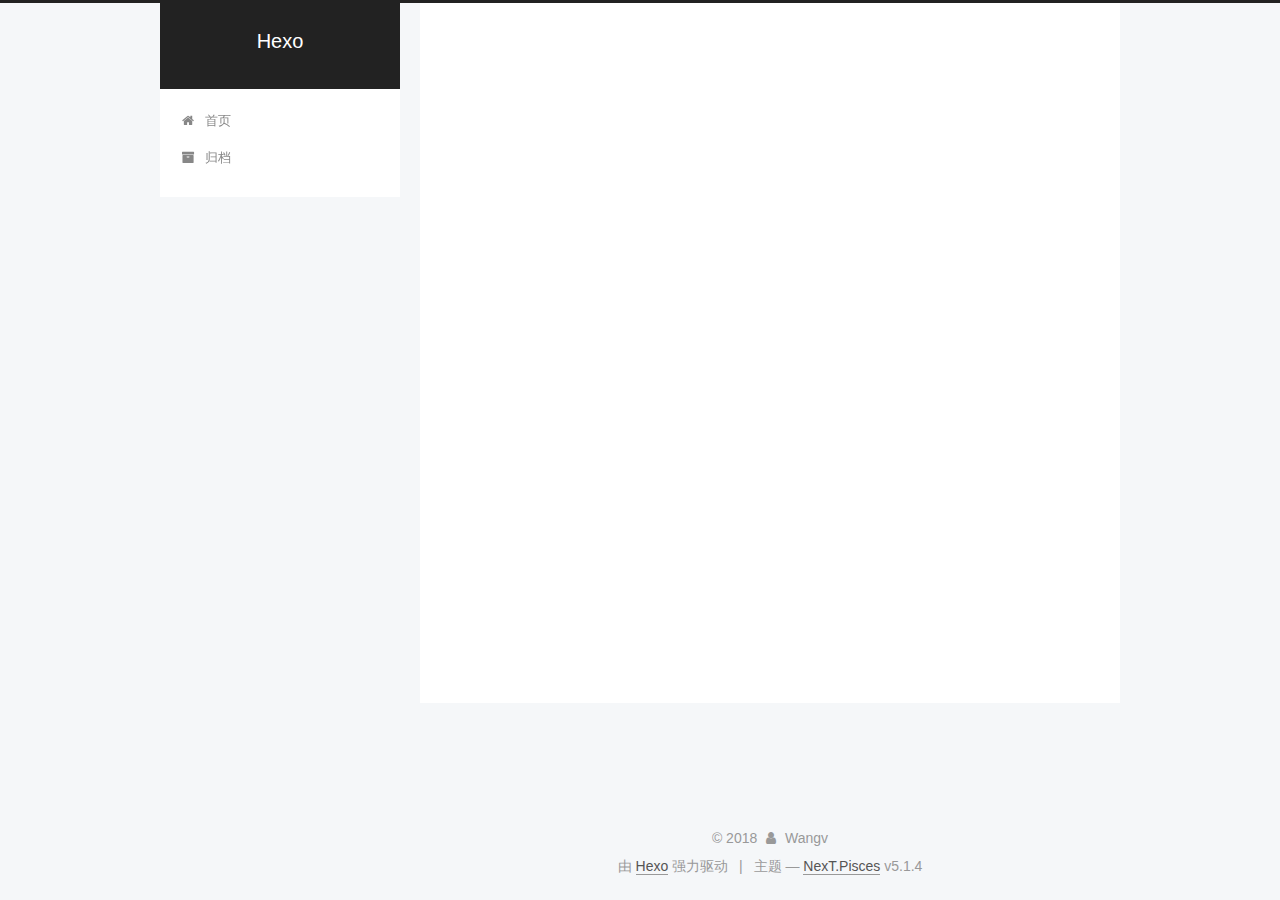
==== about/index.html @ 3f6058a1 "Site updated: 2018-09-04 21:44:31" ====
<!DOCTYPE html>



  


<html class="theme-next pisces use-motion" lang="zh-Hans">
<head>
  <meta charset="UTF-8"/>
<meta http-equiv="X-UA-Compatible" content="IE=edge" />
<meta name="viewport" content="width=device-width, initial-scale=1, maximum-scale=1"/>
<meta name="theme-color" content="#222">









<meta http-equiv="Cache-Control" content="no-transform" />
<meta http-equiv="Cache-Control" content="no-siteapp" />
















  
  
  <link href="/lib/fancybox/source/jquery.fancybox.css?v=2.1.5" rel="stylesheet" type="text/css" />







<link href="/lib/font-awesome/css/font-awesome.min.css?v=4.6.2" rel="stylesheet" type="text/css" />

<link href="/css/main.css?v=5.1.4" rel="stylesheet" type="text/css" />


  <link rel="apple-touch-icon" sizes="180x180" href="/images/apple-touch-icon-next.png?v=5.1.4">


  <link rel="icon" type="image/png" sizes="32x32" href="/images/favicon-32x32-next.png?v=5.1.4">


  <link rel="icon" type="image/png" sizes="16x16" href="/images/favicon-16x16-next.png?v=5.1.4">


  <link rel="mask-icon" href="/images/logo.svg?v=5.1.4" color="#222">





  <meta name="keywords" content="Hexo, NexT" />










<meta name="description" content="关于我你想知道什么呢？">
<meta property="og:type" content="website">
<meta property="og:title" content="about">
<meta property="og:url" content="http://yoursite.com/about/index.html">
<meta property="og:site_name" content="Hexo">
<meta property="og:description" content="关于我你想知道什么呢？">
<meta property="og:locale" content="zh-Hans">
<meta property="og:updated_time" content="2018-09-04T13:41:12.320Z">
<meta name="twitter:card" content="summary">
<meta name="twitter:title" content="about">
<meta name="twitter:description" content="关于我你想知道什么呢？">



<script type="text/javascript" id="hexo.configurations">
  var NexT = window.NexT || {};
  var CONFIG = {
    root: '/',
    scheme: 'Pisces',
    version: '5.1.4',
    sidebar: {"position":"left","display":"post","offset":12,"b2t":false,"scrollpercent":false,"onmobile":false},
    fancybox: true,
    tabs: true,
    motion: {"enable":true,"async":false,"transition":{"post_block":"fadeIn","post_header":"slideDownIn","post_body":"slideDownIn","coll_header":"slideLeftIn","sidebar":"slideUpIn"}},
    duoshuo: {
      userId: '0',
      author: '博主'
    },
    algolia: {
      applicationID: '',
      apiKey: '',
      indexName: '',
      hits: {"per_page":10},
      labels: {"input_placeholder":"Search for Posts","hits_empty":"We didn't find any results for the search: ${query}","hits_stats":"${hits} results found in ${time} ms"}
    }
  };
</script>



  <link rel="canonical" href="http://yoursite.com/about/"/>





  <title>about | Hexo</title>
  








</head>

<body itemscope itemtype="http://schema.org/WebPage" lang="zh-Hans">

  
  
    
  

  <div class="container sidebar-position-left page-post-detail">
    <div class="headband"></div>

    <header id="header" class="header" itemscope itemtype="http://schema.org/WPHeader">
      <div class="header-inner"><div class="site-brand-wrapper">
  <div class="site-meta ">
    

    <div class="custom-logo-site-title">
      <a href="/"  class="brand" rel="start">
        <span class="logo-line-before"><i></i></span>
        <span class="site-title">Hexo</span>
        <span class="logo-line-after"><i></i></span>
      </a>
    </div>
      
        <p class="site-subtitle"></p>
      
  </div>

  <div class="site-nav-toggle">
    <button>
      <span class="btn-bar"></span>
      <span class="btn-bar"></span>
      <span class="btn-bar"></span>
    </button>
  </div>
</div>

<nav class="site-nav">
  

  
    <ul id="menu" class="menu">
      
        
        <li class="menu-item menu-item-home">
          <a href="/" rel="section">
            
              <i class="menu-item-icon fa fa-fw fa-home"></i> <br />
            
            首页
          </a>
        </li>
      
        
        <li class="menu-item menu-item-archives">
          <a href="/archives/" rel="section">
            
              <i class="menu-item-icon fa fa-fw fa-archive"></i> <br />
            
            归档
          </a>
        </li>
      

      
    </ul>
  

  
</nav>



 </div>
    </header>

    <main id="main" class="main">
      <div class="main-inner">
        <div class="content-wrap">
          <div id="content" class="content">
            

  <div id="posts" class="posts-expand">
    
    
    
    <div class="post-block page">
      <header class="post-header">

	<h1 class="post-title" itemprop="name headline">about</h1>



</header>

      
      
      
      <div class="post-body">
        
        
          <h2 id="关于我"><a href="#关于我" class="headerlink" title="关于我"></a>关于我</h2><p>你想知道什么呢？</p>

        
      </div>
      
      
      
    </div>
    
    
    
  </div>


          </div>
          


          

  



        </div>
        
          
  
  <div class="sidebar-toggle">
    <div class="sidebar-toggle-line-wrap">
      <span class="sidebar-toggle-line sidebar-toggle-line-first"></span>
      <span class="sidebar-toggle-line sidebar-toggle-line-middle"></span>
      <span class="sidebar-toggle-line sidebar-toggle-line-last"></span>
    </div>
  </div>

  <aside id="sidebar" class="sidebar">
    
    <div class="sidebar-inner">

      

      
        <ul class="sidebar-nav motion-element">
          <li class="sidebar-nav-toc sidebar-nav-active" data-target="post-toc-wrap">
            文章目录
          </li>
          <li class="sidebar-nav-overview" data-target="site-overview-wrap">
            站点概览
          </li>
        </ul>
      

      <section class="site-overview-wrap sidebar-panel">
        <div class="site-overview">
          <div class="site-author motion-element" itemprop="author" itemscope itemtype="http://schema.org/Person">
            
              <p class="site-author-name" itemprop="name">Wangv</p>
              <p class="site-description motion-element" itemprop="description"></p>
          </div>

          <nav class="site-state motion-element">

            
              <div class="site-state-item site-state-posts">
              
                <a href="/archives/">
              
                  <span class="site-state-item-count">2</span>
                  <span class="site-state-item-name">日志</span>
                </a>
              </div>
            

            

            

          </nav>

          

          

          
          

          
          

          

        </div>
      </section>

      
      <!--noindex-->
        <section class="post-toc-wrap motion-element sidebar-panel sidebar-panel-active">
          <div class="post-toc">

            
              
            

            
              <div class="post-toc-content"><ol class="nav"><li class="nav-item nav-level-2"><a class="nav-link" href="#关于我"><span class="nav-number">1.</span> <span class="nav-text">关于我</span></a></li></ol></div>
            

          </div>
        </section>
      <!--/noindex-->
      

      

    </div>
  </aside>


        
      </div>
    </main>

    <footer id="footer" class="footer">
      <div class="footer-inner">
        <div class="copyright">&copy; <span itemprop="copyrightYear">2018</span>
  <span class="with-love">
    <i class="fa fa-user"></i>
  </span>
  <span class="author" itemprop="copyrightHolder">Wangv</span>

  
</div>


  <div class="powered-by">由 <a class="theme-link" target="_blank" href="https://hexo.io">Hexo</a> 强力驱动</div>



  <span class="post-meta-divider">|</span>



  <div class="theme-info">主题 &mdash; <a class="theme-link" target="_blank" href="https://github.com/iissnan/hexo-theme-next">NexT.Pisces</a> v5.1.4</div>




        







        
      </div>
    </footer>

    
      <div class="back-to-top">
        <i class="fa fa-arrow-up"></i>
        
      </div>
    

    

  </div>

  

<script type="text/javascript">
  if (Object.prototype.toString.call(window.Promise) !== '[object Function]') {
    window.Promise = null;
  }
</script>









  












  
  
    <script type="text/javascript" src="/lib/jquery/index.js?v=2.1.3"></script>
  

  
  
    <script type="text/javascript" src="/lib/fastclick/lib/fastclick.min.js?v=1.0.6"></script>
  

  
  
    <script type="text/javascript" src="/lib/jquery_lazyload/jquery.lazyload.js?v=1.9.7"></script>
  

  
  
    <script type="text/javascript" src="/lib/velocity/velocity.min.js?v=1.2.1"></script>
  

  
  
    <script type="text/javascript" src="/lib/velocity/velocity.ui.min.js?v=1.2.1"></script>
  

  
  
    <script type="text/javascript" src="/lib/fancybox/source/jquery.fancybox.pack.js?v=2.1.5"></script>
  


  


  <script type="text/javascript" src="/js/src/utils.js?v=5.1.4"></script>

  <script type="text/javascript" src="/js/src/motion.js?v=5.1.4"></script>



  
  


  <script type="text/javascript" src="/js/src/affix.js?v=5.1.4"></script>

  <script type="text/javascript" src="/js/src/schemes/pisces.js?v=5.1.4"></script>



  
  <script type="text/javascript" src="/js/src/scrollspy.js?v=5.1.4"></script>
<script type="text/javascript" src="/js/src/post-details.js?v=5.1.4"></script>



  


  <script type="text/javascript" src="/js/src/bootstrap.js?v=5.1.4"></script>



  


  




	





  





  












  





  

  

  

  
  

  

  

  

</body>
</html>
---- css/main.css ----
/* normalize.css v3.0.2 | MIT License | git.io/normalize */
html {
  font-family: sans-serif; /* 1 */
  -ms-text-size-adjust: 100%; /* 2 */
  -webkit-text-size-adjust: 100%; /* 2 */
}
body {
  margin: 0;
}
article,
aside,
details,
figcaption,
figure,
footer,
header,
hgroup,
main,
menu,
nav,
section,
summary {
  display: block;
}
audio,
canvas,
progress,
video {
  display: inline-block; /* 1 */
  vertical-align: baseline; /* 2 */
}
audio:not([controls]) {
  display: none;
  height: 0;
}
[hidden],
template {
  display: none;
}
a {
  background-color: transparent;
}
a:active,
a:hover {
  outline: 0;
}
abbr[title] {
  border-bottom: 1px dotted;
}
b,
strong {
  font-weight: bold;
}
dfn {
  font-style: italic;
}
h1 {
  font-size: 2em;
  margin: 0.67em 0;
}
mark {
  background: #ff0;
  color: #000;
}
small {
  font-size: 80%;
}
sub,
sup {
  font-size: 75%;
  line-height: 0;
  position: relative;
  vertical-align: baseline;
}
sup {
  top: -0.5em;
}
sub {
  bottom: -0.25em;
}
img {
  border: 0;
}
svg:not(:root) {
  overflow: hidden;
}
figure {
  margin: 1em 40px;
}
hr {
  -moz-box-sizing: content-box;
  box-sizing: content-box;
  height: 0;
}
pre {
  overflow: auto;
}
code,
kbd,
pre,
samp {
  font-family: monospace, monospace;
  font-size: 1em;
}
button,
input,
optgroup,
select,
textarea {
  color: inherit; /* 1 */
  font: inherit; /* 2 */
  margin: 0; /* 3 */
}
button {
  overflow: visible;
}
button,
select {
  text-transform: none;
}
button,
html input[type="button"],
input[type="reset"],
input[type="submit"] {
  -webkit-appearance: button; /* 2 */
  cursor: pointer; /* 3 */
}
button[disabled],
html input[disabled] {
  cursor: default;
}
button::-moz-focus-inner,
input::-moz-focus-inner {
  border: 0;
  padding: 0;
}
input {
  line-height: normal;
}
input[type="checkbox"],
input[type="radio"] {
  box-sizing: border-box; /* 1 */
  padding: 0; /* 2 */
}
input[type="number"]::-webkit-inner-spin-button,
input[type="number"]::-webkit-outer-spin-button {
  height: auto;
}
input[type="search"] {
  -webkit-appearance: textfield; /* 1 */
  -moz-box-sizing: content-box;
  -webkit-box-sizing: content-box; /* 2 */
  box-sizing: content-box;
}
input[type="search"]::-webkit-search-cancel-button,
input[type="search"]::-webkit-search-decoration {
  -webkit-appearance: none;
}
fieldset {
  border: 1px solid #c0c0c0;
  margin: 0 2px;
  padding: 0.35em 0.625em 0.75em;
}
legend {
  border: 0; /* 1 */
  padding: 0; /* 2 */
}
textarea {
  overflow: auto;
}
optgroup {
  font-weight: bold;
}
table {
  border-collapse: collapse;
  border-spacing: 0;
}
td,
th {
  padding: 0;
}
::selection {
  background: #262a30;
  color: #fff;
}
body {
  position: relative;
  font-family: 'Lato', "PingFang SC", "Microsoft YaHei", sans-serif;
  font-size: 14px;
  line-height: 2;
  color: #555;
  background: #f5f7f9;
}
@media (max-width: 767px) {
  body {
    padding-right: 0 !important;
  }
}
@media (min-width: 768px) and (max-width: 991px) {
  body {
    padding-right: 0 !important;
  }
}
@media (min-width: 1600px) {
  body {
    font-size: 16px;
  }
}
h1,
h2,
h3,
h4,
h5,
h6 {
  margin: 0;
  padding: 0;
  font-weight: bold;
  line-height: 1.5;
  font-family: 'Lato', "PingFang SC", "Microsoft YaHei", sans-serif;
}
h2,
h3,
h4,
h5,
h6 {
  margin: 20px 0 15px;
}
h1 {
  font-size: 22px;
}
@media (max-width: 767px) {
  h1 {
    font-size: 18px;
  }
}
h2 {
  font-size: 20px;
}
@media (max-width: 767px) {
  h2 {
    font-size: 16px;
  }
}
h3 {
  font-size: 18px;
}
@media (max-width: 767px) {
  h3 {
    font-size: 14px;
  }
}
h4 {
  font-size: 16px;
}
@media (max-width: 767px) {
  h4 {
    font-size: 12px;
  }
}
h5 {
  font-size: 14px;
}
@media (max-width: 767px) {
  h5 {
    font-size: 10px;
  }
}
h6 {
  font-size: 12px;
}
@media (max-width: 767px) {
  h6 {
    font-size: 8px;
  }
}
p {
  margin: 0 0 20px 0;
}
a {
  color: #555;
  text-decoration: none;
  outline: none;
  border-bottom: 1px solid #999;
  word-wrap: break-word;
}
a:hover {
  color: #222;
  border-bottom-color: #222;
}
blockquote {
  margin: 0;
  padding: 0;
}
img {
  display: block;
  margin: auto;
  max-width: 100%;
  height: auto;
}
hr {
  margin: 40px 0;
  height: 3px;
  border: none;
  background-color: #ddd;
  background-image: repeating-linear-gradient(-45deg, #fff, #fff 4px, transparent 4px, transparent 8px);
}
blockquote {
  padding: 0 15px;
  color: #666;
  border-left: 4px solid #ddd;
}
blockquote cite::before {
  content: "-";
  padding: 0 5px;
}
dt {
  font-weight: 700;
}
dd {
  margin: 0;
  padding: 0;
}
kbd {
  border: 1px solid #ccc;
  border-radius: 0.2em;
  box-shadow: 0.1em 0.1em 0.2em rgba(0,0,0,0.1);
  background-color: #f9f9f9;
  font-family: inherit;
  background-image: -webkit-linear-gradient(top, #eee, #fff, #eee);
  padding: 0.1em 0.3em;
  white-space: nowrap;
}
.text-left {
  text-align: left;
}
.text-center {
  text-align: center;
}
.text-right {
  text-align: right;
}
.text-justify {
  text-align: justify;
}
.text-nowrap {
  white-space: nowrap;
}
.text-lowercase {
  text-transform: lowercase;
}
.text-uppercase {
  text-transform: uppercase;
}
.text-capitalize {
  text-transform: capitalize;
}
.center-block {
  display: block;
  margin-left: auto;
  margin-right: auto;
}
.clearfix:before,
.clearfix:after {
  content: " ";
  display: table;
}
.clearfix:after {
  clear: both;
}
.pullquote {
  width: 45%;
}
.pullquote.left {
  float: left;
  margin-left: 5px;
  margin-right: 10px;
}
.pullquote.right {
  float: right;
  margin-left: 10px;
  margin-right: 5px;
}
.affix.affix.affix {
  position: fixed;
}
.translation {
  margin-top: -20px;
  font-size: 14px;
  color: #999;
}
.scrollbar-measure {
  width: 100px;
  height: 100px;
  overflow: scroll;
  position: absolute;
  top: -9999px;
}
.use-motion .motion-element {
  opacity: 0;
}
table {
  margin: 20px 0;
  width: 100%;
  border-collapse: collapse;
  border-spacing: 0;
  border: 1px solid #ddd;
  font-size: 14px;
  table-layout: fixed;
  word-wrap: break-all;
}
table>tbody>tr:nth-of-type(odd) {
  background-color: #f9f9f9;
}
table>tbody>tr:hover {
  background-color: #f5f5f5;
}
caption,
th,
td {
  padding: 8px;
  text-align: left;
  vertical-align: middle;
  font-weight: normal;
}
th,
td {
  border-bottom: 3px solid #ddd;
  border-right: 1px solid #eee;
}
th {
  padding-bottom: 10px;
  font-weight: 700;
}
td {
  border-bottom-width: 1px;
}
html,
body {
  height: 100%;
}
.container {
  position: relative;
  min-height: 100%;
}
.header-inner {
  margin: 0 auto;
  padding: 100px 0 70px;
  width: 700px;
}
@media (min-width: 1600px) {
  .container .header-inner {
    width: 900px;
  }
}
.main {
  padding-bottom: 150px;
}
.main-inner {
  margin: 0 auto;
  width: 700px;
}
@media (min-width: 1600px) {
  .container .main-inner {
    width: 900px;
  }
}
.footer {
  position: absolute;
  left: 0;
  bottom: 0;
  width: 100%;
  min-height: 50px;
}
.footer-inner {
  box-sizing: border-box;
  margin: 20px auto;
  width: 700px;
}
@media (min-width: 1600px) {
  .container .footer-inner {
    width: 900px;
  }
}
pre,
.highlight {
  overflow: auto;
  margin: 20px 0;
  padding: 0;
  font-size: 13px;
  color: #4d4d4c;
  background: #f7f7f7;
  line-height: 1.6;
}
pre,
code {
  font-family: consolas, Menlo, "PingFang SC", "Microsoft YaHei", monospace;
}
code {
  padding: 2px 4px;
  word-wrap: break-word;
  color: #555;
  background: #eee;
  border-radius: 3px;
  font-size: 13px;
}
pre {
  padding: 10px;
}
pre code {
  padding: 0;
  color: #4d4d4c;
  background: none;
  text-shadow: none;
}
.highlight {
  border-radius: 1px;
}
.highlight pre {
  border: none;
  margin: 0;
  padding: 10px 0;
}
.highlight table {
  margin: 0;
  width: auto;
  border: none;
}
.highlight td {
  border: none;
  padding: 0;
}
.highlight figcaption {
  font-size: 1em;
  color: #4d4d4c;
  line-height: 1em;
  margin-bottom: 1em;
}
.highlight figcaption:before,
.highlight figcaption:after {
  content: " ";
  display: table;
}
.highlight figcaption:after {
  clear: both;
}
.highlight figcaption a {
  float: right;
  color: #4d4d4c;
}
.highlight figcaption a:hover {
  border-bottom-color: #4d4d4c;
}
.highlight .gutter pre {
  padding-left: 10px;
  padding-right: 10px;
  color: #869194;
  text-align: right;
  background-color: #eff2f3;
}
.highlight .code pre {
  width: 100%;
  padding-left: 10px;
  padding-right: 10px;
  background-color: #f7f7f7;
}
.highlight .line {
  height: 20px;
}
.gutter {
  -webkit-user-select: none;
  -moz-user-select: none;
  -ms-user-select: none;
  user-select: none;
}
.gist table {
  width: auto;
}
.gist table td {
  border: none;
}
pre .deletion {
  background: #fdd;
}
pre .addition {
  background: #dfd;
}
pre .meta {
  color: #8959a8;
}
pre .comment {
  color: #8e908c;
}
pre .variable,
pre .attribute,
pre .tag,
pre .regexp,
pre .ruby .constant,
pre .xml .tag .title,
pre .xml .pi,
pre .xml .doctype,
pre .html .doctype,
pre .css .id,
pre .css .class,
pre .css .pseudo {
  color: #c82829;
}
pre .number,
pre .preprocessor,
pre .built_in,
pre .literal,
pre .params,
pre .constant,
pre .command {
  color: #f5871f;
}
pre .ruby .class .title,
pre .css .rules .attribute,
pre .string,
pre .value,
pre .inheritance,
pre .header,
pre .ruby .symbol,
pre .xml .cdata,
pre .special,
pre .number,
pre .formula {
  color: #718c00;
}
pre .title,
pre .css .hexcolor {
  color: #3e999f;
}
pre .function,
pre .python .decorator,
pre .python .title,
pre .ruby .function .title,
pre .ruby .title .keyword,
pre .perl .sub,
pre .javascript .title,
pre .coffeescript .title {
  color: #4271ae;
}
pre .keyword,
pre .javascript .function {
  color: #8959a8;
}
.full-image.full-image.full-image.full-image {
  border: none;
  max-width: 100%;
  width: auto;
  margin: 20px auto 25px;
}
@media (min-width: 992px) {
  .full-image.full-image.full-image.full-image {
    max-width: none;
    width: 118%;
    margin: 0 -9%;
  }
}
.blockquote-center,
.page-home .post-type-quote blockquote,
.page-post-detail .post-type-quote blockquote {
  position: relative;
  margin: 40px 0;
  padding: 0;
  border-left: none;
  text-align: center;
}
.blockquote-center::before,
.page-home .post-type-quote blockquote::before,
.page-post-detail .post-type-quote blockquote::before,
.blockquote-center::after,
.page-home .post-type-quote blockquote::after,
.page-post-detail .post-type-quote blockquote::after {
  position: absolute;
  content: ' ';
  display: block;
  width: 100%;
  height: 24px;
  opacity: 0.2;
  background-repeat: no-repeat;
  background-position: 0 -6px;
  background-size: 22px 22px;
}
.blockquote-center::before,
.page-home .post-type-quote blockquote::before,
.page-post-detail .post-type-quote blockquote::before {
  top: -20px;
  background-image: url("../images/quote-l.svg");
  border-top: 1px solid #ccc;
}
.blockquote-center::after,
.page-home .post-type-quote blockquote::after,
.page-post-detail .post-type-quote blockquote::after {
  bottom: -20px;
  background-image: url("../images/quote-r.svg");
  border-bottom: 1px solid #ccc;
  background-position: 100% 8px;
}
.blockquote-center p,
.page-home .post-type-quote blockquote p,
.page-post-detail .post-type-quote blockquote p,
.blockquote-center div,
.page-home .post-type-quote blockquote div,
.page-post-detail .post-type-quote blockquote div {
  text-align: center;
}
.post .post-body .group-picture img {
  box-sizing: border-box;
  padding: 0 3px;
  border: none;
}
.post .group-picture-row {
  overflow: hidden;
  margin-top: 6px;
}
.post .group-picture-row:first-child {
  margin-top: 0;
}
.post .group-picture-column {
  float: left;
}
.page-post-detail .post-body .group-picture-column {
  float: none;
  margin-top: 10px;
  width: auto !important;
}
.page-post-detail .post-body .group-picture-column img {
  margin: 0 auto;
}
.page-archive .group-picture-container {
  overflow: hidden;
}
.page-archive .group-picture-row {
  float: left;
}
.page-archive .group-picture-row:first-child {
  margin-top: 6px;
}
.page-archive .group-picture-column {
  max-width: 150px;
  max-height: 150px;
}
.post-body .note {
  position: relative;
  padding: 15px;
  margin-bottom: 20px;
  border: 1px solid #eee;
  border-left-width: 5px;
  border-radius: 3px;
}
.post-body .note h2,
.post-body .note h3,
.post-body .note h4,
.post-body .note h5,
.post-body .note h6 {
  margin-top: 0;
  margin-bottom: 0;
  border-bottom: initial;
  padding-top: 0 !important;
}
.post-body .note p:first-child,
.post-body .note ul:first-child,
.post-body .note ol:first-child,
.post-body .note table:first-child,
.post-body .note pre:first-child,
.post-body .note blockquote:first-child {
  margin-top: 0;
}
.post-body .note p:last-child,
.post-body .note ul:last-child,
.post-body .note ol:last-child,
.post-body .note table:last-child,
.post-body .note pre:last-child,
.post-body .note blockquote:last-child {
  margin-bottom: 0;
}
.post-body .note.default {
  border-left-color: #777;
}
.post-body .note.default h2,
.post-body .note.default h3,
.post-body .note.default h4,
.post-body .note.default h5,
.post-body .note.default h6 {
  color: #777;
}
.post-body .note.primary {
  border-left-color: #6f42c1;
}
.post-body .note.primary h2,
.post-body .note.primary h3,
.post-body .note.primary h4,
.post-body .note.primary h5,
.post-body .note.primary h6 {
  color: #6f42c1;
}
.post-body .note.info {
  border-left-color: #428bca;
}
.post-body .note.info h2,
.post-body .note.info h3,
.post-body .note.info h4,
.post-body .note.info h5,
.post-body .note.info h6 {
  color: #428bca;
}
.post-body .note.success {
  border-left-color: #5cb85c;
}
.post-body .note.success h2,
.post-body .note.success h3,
.post-body .note.success h4,
.post-body .note.success h5,
.post-body .note.success h6 {
  color: #5cb85c;
}
.post-body .note.warning {
  border-left-color: #f0ad4e;
}
.post-body .note.warning h2,
.post-body .note.warning h3,
.post-body .note.warning h4,
.post-body .note.warning h5,
.post-body .note.warning h6 {
  color: #f0ad4e;
}
.post-body .note.danger {
  border-left-color: #d9534f;
}
.post-body .note.danger h2,
.post-body .note.danger h3,
.post-body .note.danger h4,
.post-body .note.danger h5,
.post-body .note.danger h6 {
  color: #d9534f;
}
.post-body .label {
  display: inline;
  padding: 0 2px;
  white-space: nowrap;
}
.post-body .label.default {
  background-color: #f0f0f0;
}
.post-body .label.primary {
  background-color: #efe6f7;
}
.post-body .label.info {
  background-color: #e5f2f8;
}
.post-body .label.success {
  background-color: #e7f4e9;
}
.post-body .label.warning {
  background-color: #fcf6e1;
}
.post-body .label.danger {
  background-color: #fae8eb;
}
.post-body .tabs {
  position: relative;
  display: block;
  margin-bottom: 20px;
  padding-top: 10px;
}
.post-body .tabs ul.nav-tabs {
  margin: 0;
  padding: 0;
  display: flex;
  margin-bottom: -1px;
}
@media (max-width: 413px) {
  .post-body .tabs ul.nav-tabs {
    display: block;
    margin-bottom: 5px;
  }
}
.post-body .tabs ul.nav-tabs li.tab {
  list-style-type: none !important;
  margin: 0 0.25em 0 0;
  border-top: 3px solid transparent;
  border-left: 1px solid transparent;
  border-right: 1px solid transparent;
}
@media (max-width: 413px) {
  .post-body .tabs ul.nav-tabs li.tab {
    margin: initial;
    border-top: 1px solid transparent;
    border-left: 3px solid transparent;
    border-right: 1px solid transparent;
    border-bottom: 1px solid transparent;
  }
}
.post-body .tabs ul.nav-tabs li.tab a {
  outline: 0;
  border-bottom: initial;
  display: block;
  line-height: 1.8em;
  padding: 0.25em 0.75em;
  transition-duration: 0.2s;
  transition-timing-function: ease-out;
  transition-delay: 0s;
}
.post-body .tabs ul.nav-tabs li.tab a i {
  width: 1.285714285714286em;
}
.post-body .tabs ul.nav-tabs li.tab.active {
  border-top: 3px solid #fc6423;
  border-left: 1px solid #ddd;
  border-right: 1px solid #ddd;
  background-color: #fff;
}
@media (max-width: 413px) {
  .post-body .tabs ul.nav-tabs li.tab.active {
    border-top: 1px solid #ddd;
    border-left: 3px solid #fc6423;
    border-right: 1px solid #ddd;
    border-bottom: 1px solid #ddd;
  }
}
.post-body .tabs ul.nav-tabs li.tab.active a {
  cursor: default;
  color: #555;
}
.post-body .tabs .tab-content {
  background-color: #fff;
}
.post-body .tabs .tab-content .tab-pane {
  border: 1px solid #ddd;
  padding: 20px 20px 0 20px;
}
.post-body .tabs .tab-content .tab-pane:not(.active) {
  display: none !important;
}
.post-body .tabs .tab-content .tab-pane.active {
  display: block !important;
}
.btn {
  display: inline-block;
  padding: 0 20px;
  font-size: 14px;
  color: #555;
  background: #fff;
  border: 2px solid #555;
  text-decoration: none;
  border-radius: 2px;
  transition-property: background-color;
  transition-duration: 0.2s;
  transition-timing-function: ease-in-out;
  transition-delay: 0s;
  line-height: 2;
}
.btn:hover {
  border-color: #222;
  color: #fff;
  background: #222;
}
.btn +.btn {
  margin: 0 0 8px 8px;
}
.btn .fa-fw {
  width: 1.285714285714286em;
  text-align: left;
}
.btn-bar {
  display: block;
  width: 22px;
  height: 2px;
  background: #555;
  border-radius: 1px;
}
.btn-bar+.btn-bar {
  margin-top: 4px;
}
.pagination {
  margin: 120px 0 40px;
  text-align: center;
  border-top: 1px solid #eee;
}
.page-number-basic,
.pagination .prev,
.pagination .next,
.pagination .page-number,
.pagination .space {
  display: inline-block;
  position: relative;
  top: -1px;
  margin: 0 10px;
  padding: 0 11px;
}
@media (max-width: 767px) {
  .page-number-basic,
  .pagination .prev,
  .pagination .next,
  .pagination .page-number,
  .pagination .space {
    margin: 0 5px;
  }
}
.pagination .prev,
.pagination .next,
.pagination .page-number {
  border-bottom: 0;
  border-top: 1px solid #eee;
  transition-property: border-color;
  transition-duration: 0.2s;
  transition-timing-function: ease-in-out;
  transition-delay: 0s;
}
.pagination .prev:hover,
.pagination .next:hover,
.pagination .page-number:hover {
  border-top-color: #222;
}
.pagination .space {
  padding: 0;
  margin: 0;
}
.pagination .prev {
  margin-left: 0;
}
.pagination .next {
  margin-right: 0;
}
.pagination .page-number.current {
  color: #fff;
  background: #ccc;
  border-top-color: #ccc;
}
@media (max-width: 767px) {
  .pagination {
    border-top: none;
  }
  .pagination .prev,
  .pagination .next,
  .pagination .page-number {
    margin-bottom: 10px;
    border-top: 0;
    border-bottom: 1px solid #eee;
    padding: 0 10px;
  }
  .pagination .prev:hover,
  .pagination .next:hover,
  .pagination .page-number:hover {
    border-bottom-color: #222;
  }
}
.comments {
  margin: 60px 20px 0;
}
.tag-cloud {
  text-align: center;
}
.tag-cloud a {
  display: inline-block;
  margin: 10px;
}
.back-to-top {
  box-sizing: border-box;
  position: fixed;
  bottom: -100px;
  right: 30px;
  z-index: 1050;
  padding: 0 6px;
  width: 24px;
  background: #222;
  font-size: 12px;
  opacity: 0.6;
  color: #fff;
  cursor: pointer;
  text-align: center;
  -webkit-transform: translateZ(0);
  transition-property: bottom;
  transition-duration: 0.2s;
  transition-timing-function: ease-in-out;
  transition-delay: 0s;
}
@media (min-width: 768px) and (max-width: 991px) {
  .back-to-top {
    display: none !important;
  }
}
@media (max-width: 767px) {
  .back-to-top {
    display: none !important;
  }
}
.back-to-top.back-to-top-on {
  bottom: 30px;
}
.header {
  background: transparent;
}
.header-inner {
  position: relative;
}
.headband {
  height: 3px;
  background: #222;
}
.site-meta {
  margin: 0;
  text-align: center;
}
@media (max-width: 767px) {
  .site-meta {
    text-align: center;
  }
}
.brand {
  position: relative;
  display: inline-block;
  padding: 0 40px;
  color: #fff;
  background: #222;
  border-bottom: none;
}
.brand:hover {
  color: #fff;
}
.logo {
  display: inline-block;
  margin-right: 5px;
  line-height: 36px;
  vertical-align: top;
}
.site-title {
  display: inline-block;
  vertical-align: top;
  line-height: 36px;
  font-size: 20px;
  font-weight: normal;
  font-family: 'Lato', "PingFang SC", "Microsoft YaHei", sans-serif;
}
.site-subtitle {
  margin-top: 10px;
  font-size: 13px;
  color: #ddd;
}
.use-motion .brand {
  opacity: 0;
}
.use-motion .logo,
.use-motion .site-title,
.use-motion .site-subtitle {
  opacity: 0;
  position: relative;
  top: -10px;
}
.site-nav-toggle {
  display: none;
  position: absolute;
  top: 10px;
  left: 10px;
}
@media (max-width: 767px) {
  .site-nav-toggle {
    display: block;
  }
}
.site-nav-toggle button {
  margin-top: 2px;
  padding: 9px 10px;
  background: transparent;
  border: none;
}
@media (max-width: 767px) {
  .site-nav {
    display: none;
    margin: 0 -10px;
    padding: 0 10px;
    clear: both;
    border-top: 1px solid #ddd;
  }
}
@media (min-width: 768px) and (max-width: 991px) {
  .site-nav {
    display: block !important;
  }
}
@media (min-width: 992px) {
  .site-nav {
    display: block !important;
  }
}
.menu {
  margin-top: 20px;
  padding-left: 0;
  text-align: center;
}
.menu .menu-item {
  display: inline-block;
  margin: 0 10px;
  list-style: none;
}
@media screen and (max-width: 767px) {
  .menu .menu-item {
    margin-top: 10px;
  }
}
.menu .menu-item a {
  display: block;
  font-size: 13px;
  line-height: inherit;
  border-bottom: 1px solid transparent;
  transition-property: border-color;
  transition-duration: 0.2s;
  transition-timing-function: ease-in-out;
  transition-delay: 0s;
}
.menu .menu-item a:hover,
.menu-item-active a {
  border-bottom-color: #222;
}
.menu .menu-item .fa {
  margin-right: 5px;
}
.use-motion .menu-item {
  opacity: 0;
}
.post-body {
  font-family: 'Lato', "PingFang SC", "Microsoft YaHei", sans-serif;
}
@media (max-width: 767px) {
  .post-body {
    word-break: break-word;
  }
}
.post-body .fancybox img {
  display: block !important;
  margin: 0 auto;
  cursor: pointer;
  cursor: zoom-in;
  cursor: -webkit-zoom-in;
}
.post-body .image-caption,
.post-body .figure .caption {
  margin: -20px auto 15px;
  text-align: center;
  font-size: 14px;
  color: #999;
  font-weight: bold;
  line-height: 1;
}
.post-sticky-flag {
  display: inline-block;
  font-size: 16px;
  -ms-transform: rotate(30deg);
  -webkit-transform: rotate(30deg);
  -moz-transform: rotate(30deg);
  -ms-transform: rotate(30deg);
  -o-transform: rotate(30deg);
  transform: rotate(30deg);
}
.use-motion .post-block,
.use-motion .pagination,
.use-motion .comments {
  opacity: 0;
}
.use-motion .post-header {
  opacity: 0;
}
.use-motion .post-body {
  opacity: 0;
}
.use-motion .collection-title {
  opacity: 0;
}
.posts-expand {
  padding-top: 40px;
}
@media (max-width: 767px) {
  .posts-expand {
    margin: 0 20px;
  }
  .post-body pre .gutter pre {
    padding-right: 10px;
  }
  .post-body .highlight {
    margin-left: 0px;
    margin-right: 0px;
    padding: 0;
  }
  .post-body .highlight .gutter pre {
    padding-right: 10px;
  }
}
@media (min-width: 992px) {
  .posts-expand .post-body {
    text-align: justify;
  }
}
.posts-expand .post-body h2,
.posts-expand .post-body h3,
.posts-expand .post-body h4,
.posts-expand .post-body h5,
.posts-expand .post-body h6 {
  padding-top: 10px;
}
.posts-expand .post-body h2 .header-anchor,
.posts-expand .post-body h3 .header-anchor,
.posts-expand .post-body h4 .header-anchor,
.posts-expand .post-body h5 .header-anchor,
.posts-expand .post-body h6 .header-anchor {
  float: right;
  margin-left: 10px;
  color: #ccc;
  border-bottom-style: none;
  visibility: hidden;
}
.posts-expand .post-body h2 .header-anchor:hover,
.posts-expand .post-body h3 .header-anchor:hover,
.posts-expand .post-body h4 .header-anchor:hover,
.posts-expand .post-body h5 .header-anchor:hover,
.posts-expand .post-body h6 .header-anchor:hover {
  color: inherit;
}
.posts-expand .post-body h2:hover .header-anchor,
.posts-expand .post-body h3:hover .header-anchor,
.posts-expand .post-body h4:hover .header-anchor,
.posts-expand .post-body h5:hover .header-anchor,
.posts-expand .post-body h6:hover .header-anchor {
  visibility: visible;
}
.posts-expand .post-body ul li {
  list-style: circle;
}
.posts-expand .post-body img {
  box-sizing: border-box;
  margin: auto;
  padding: 3px;
  border: 1px solid #ddd;
}
.posts-expand .post-body .fancybox img {
  margin: 0 auto 25px;
}
@media (max-width: 767px) {
  .posts-collapse {
    margin: 0 20px;
  }
  .posts-collapse .post-title,
  .posts-collapse .post-meta {
    display: block;
    width: auto;
    text-align: left;
  }
}
.posts-collapse {
  position: relative;
  z-index: 1010;
  margin-left: 55px;
}
.posts-collapse::after {
  content: " ";
  position: absolute;
  top: 20px;
  left: 0;
  margin-left: -2px;
  width: 4px;
  height: 100%;
  background: #f5f5f5;
  z-index: -1;
}
@media (max-width: 767px) {
  .posts-collapse {
    margin: 0 20px;
  }
}
.posts-collapse .collection-title {
  position: relative;
  margin: 60px 0;
}
.posts-collapse .collection-title h1,
.posts-collapse .collection-title h2 {
  margin-left: 20px;
}
.posts-collapse .collection-title small {
  color: #bbb;
  margin-left: 5px;
}
.posts-collapse .collection-title::before {
  content: " ";
  position: absolute;
  left: 0;
  top: 50%;
  margin-left: -4px;
  margin-top: -4px;
  width: 8px;
  height: 8px;
  background: #bbb;
  border-radius: 50%;
}
.posts-collapse .post {
  margin: 30px 0;
}
.posts-collapse .post-header {
  position: relative;
  transition-duration: 0.2s;
  transition-timing-function: ease-in-out;
  transition-delay: 0s;
  transition-property: border;
  border-bottom: 1px dashed #ccc;
}
.posts-collapse .post-header::before {
  content: " ";
  position: absolute;
  left: 0;
  top: 12px;
  width: 6px;
  height: 6px;
  margin-left: -4px;
  background: #bbb;
  border-radius: 50%;
  border: 1px solid #fff;
  transition-duration: 0.2s;
  transition-timing-function: ease-in-out;
  transition-delay: 0s;
  transition-property: background;
}
.posts-collapse .post-header:hover {
  border-bottom-color: #666;
}
.posts-collapse .post-header:hover::before {
  background: #222;
}
.posts-collapse .post-meta {
  position: absolute;
  font-size: 12px;
  left: 20px;
  top: 5px;
}
.posts-collapse .post-comments-count {
  display: none;
}
.posts-collapse .post-title {
  margin-left: 60px;
  font-size: 16px;
  font-weight: normal;
  line-height: inherit;
}
.posts-collapse .post-title::after {
  margin-left: 3px;
  opacity: 0.6;
}
.posts-collapse .post-title a {
  color: #666;
  border-bottom: none;
}
.page-home .post-type-quote .post-header,
.page-post-detail .post-type-quote .post-header,
.page-home .post-type-quote .post-tags,
.page-post-detail .post-type-quote .post-tags {
  display: none;
}
.posts-expand .post-title {
  text-align: center;
  word-break: break-word;
  font-weight: 400;
}
.posts-expand .post-title-link {
  display: inline-block;
  position: relative;
  color: #555;
  border-bottom: none;
  line-height: 1.2;
  vertical-align: top;
}
.posts-expand .post-title-link::before {
  content: "";
  position: absolute;
  width: 100%;
  height: 2px;
  bottom: 0;
  left: 0;
  background-color: #000;
  visibility: hidden;
  -webkit-transform: scaleX(0);
  -moz-transform: scaleX(0);
  -ms-transform: scaleX(0);
  -o-transform: scaleX(0);
  transform: scaleX(0);
  transition-duration: 0.2s;
  transition-timing-function: ease-in-out;
  transition-delay: 0s;
}
.posts-expand .post-title-link:hover::before {
  visibility: visible;
  -webkit-transform: scaleX(1);
  -moz-transform: scaleX(1);
  -ms-transform: scaleX(1);
  -o-transform: scaleX(1);
  transform: scaleX(1);
}
.posts-expand .post-title-link .fa {
  font-size: 16px;
}
.posts-expand .post-meta {
  margin: 3px 0 60px 0;
  color: #999;
  font-family: 'Lato', "PingFang SC", "Microsoft YaHei", sans-serif;
  font-size: 12px;
  text-align: center;
}
.posts-expand .post-meta .post-category-list {
  display: inline-block;
  margin: 0;
  padding: 3px;
}
.posts-expand .post-meta .post-category-list-link {
  color: #999;
}
.posts-expand .post-meta .post-description {
  font-size: 14px;
  margin-top: 2px;
}
.post-meta-divider {
  margin: 0 0.5em;
}
.post-meta-item-icon {
  margin-right: 3px;
}
@media (min-width: 768px) and (max-width: 991px) {
  .post-meta-item-icon {
    display: inline-block;
  }
}
@media (max-width: 767px) {
  .post-meta-item-icon {
    display: inline-block;
  }
}
@media (min-width: 768px) and (max-width: 991px) {
  .post-meta-item-text {
    display: none;
  }
}
@media (max-width: 767px) {
  .post-meta-item-text {
    display: none;
  }
}
@media (max-width: 767px) {
  .posts-expand .post-comments-count {
    display: none;
  }
}
.post-button {
  margin-top: 40px;
}
.posts-expand .post-tags {
  margin-top: 40px;
  text-align: center;
}
.posts-expand .post-tags a {
  display: inline-block;
  margin-right: 10px;
  font-size: 13px;
}
.post-nav {
  display: table;
  margin-top: 15px;
  width: 100%;
  border-top: 1px solid #eee;
}
.post-nav-divider {
  display: table-cell;
  width: 10%;
}
.post-nav-item {
  display: table-cell;
  padding: 10px 0 0 0;
  width: 45%;
  vertical-align: top;
}
.post-nav-item a {
  position: relative;
  display: block;
  line-height: 25px;
  font-size: 14px;
  color: #555;
  border-bottom: none;
}
.post-nav-item a:hover {
  color: #222;
  border-bottom: none;
}
.post-nav-item a:active {
  top: 2px;
}
.post-nav-item .fa {
  position: absolute;
  top: 8px;
  left: 0;
  font-size: 12px;
}
.post-nav-next a {
  padding-left: 15px;
}
.post-nav-prev {
  text-align: right;
}
.post-nav-prev a {
  padding-right: 15px;
}
.post-nav-prev .fa {
  right: 0;
  left: auto;
}
.posts-expand .post-eof {
  display: block;
  margin: 80px auto 60px;
  width: 8%;
  height: 1px;
  background: #ccc;
  text-align: center;
}
.post:last-child .post-eof.post-eof.post-eof {
  display: none;
}
.post-gallery {
  display: table;
  table-layout: fixed;
  width: 100%;
  border-collapse: separate;
}
.post-gallery-row {
  display: table-row;
}
.post-gallery .post-gallery-img {
  display: table-cell;
  text-align: center;
  vertical-align: middle;
  border: none;
}
.post-gallery .post-gallery-img img {
  max-width: 100%;
  max-height: 100%;
  border: none;
}
.fancybox-close,
.fancybox-close:hover {
  border: none;
}
.rtl.post-body p,
.rtl.post-body a,
.rtl.post-body h1,
.rtl.post-body h2,
.rtl.post-body h3,
.rtl.post-body h4,
.rtl.post-body h5,
.rtl.post-body h6,
.rtl.post-body li,
.rtl.post-body ul,
.rtl.post-body ol {
  direction: rtl;
  font-family: UKIJ Ekran;
}
.rtl.post-title {
  font-family: UKIJ Ekran;
}
.sidebar {
  position: fixed;
  right: 0;
  top: 0;
  bottom: 0;
  width: 0;
  z-index: 1040;
  box-shadow: inset 0 2px 6px #000;
  background: #222;
  -webkit-transform: translateZ(0);
}
.sidebar a {
  color: #999;
  border-bottom-color: #555;
}
.sidebar a:hover {
  color: #eee;
}
@media (min-width: 768px) and (max-width: 991px) {
  .sidebar {
    display: none !important;
  }
}
@media (max-width: 767px) {
  .sidebar {
    display: none !important;
  }
}
.sidebar-inner {
  position: relative;
  padding: 20px 10px;
  color: #999;
  text-align: center;
}
.site-overview-wrap {
  overflow: hidden;
}
.site-overview {
  overflow-y: auto;
  overflow-x: hidden;
}
.sidebar-toggle {
  position: fixed;
  right: 30px;
  bottom: 45px;
  width: 14px;
  height: 14px;
  padding: 5px;
  background: #222;
  line-height: 0;
  z-index: 1050;
  cursor: pointer;
  -webkit-transform: translateZ(0);
}
@media (min-width: 768px) and (max-width: 991px) {
  .sidebar-toggle {
    display: none !important;
  }
}
@media (max-width: 767px) {
  .sidebar-toggle {
    display: none !important;
  }
}
.sidebar-toggle-line {
  position: relative;
  display: inline-block;
  vertical-align: top;
  height: 2px;
  width: 100%;
  background: #fff;
  margin-top: 3px;
}
.sidebar-toggle-line:first-child {
  margin-top: 0;
}
.site-author-image {
  display: block;
  margin: 0 auto;
  padding: 2px;
  max-width: 120px;
  height: auto;
  border: 1px solid #eee;
}
.site-author-name {
  margin: 0;
  text-align: center;
  color: #222;
  font-weight: 600;
}
.site-description {
  margin-top: 0;
  text-align: center;
  font-size: 13px;
  color: #999;
}
.site-state {
  overflow: hidden;
  line-height: 1.4;
  white-space: nowrap;
  text-align: center;
}
.site-state-item {
  display: inline-block;
  padding: 0 15px;
  border-left: 1px solid #eee;
}
.site-state-item:first-child {
  border-left: none;
}
.site-state-item a {
  border-bottom: none;
}
.site-state-item-count {
  display: block;
  text-align: center;
  color: inherit;
  font-weight: 600;
  font-size: 16px;
}
.site-state-item-name {
  font-size: 13px;
  color: #999;
}
.feed-link {
  margin-top: 20px;
}
.feed-link a {
  display: inline-block;
  padding: 0 15px;
  color: #fc6423;
  border: 1px solid #fc6423;
  border-radius: 4px;
}
.feed-link a i {
  color: #fc6423;
  font-size: 14px;
}
.feed-link a:hover {
  color: #fff;
  background: #fc6423;
}
.feed-link a:hover i {
  color: #fff;
}
.links-of-author {
  margin-top: 20px;
}
.links-of-author a {
  display: inline-block;
  vertical-align: middle;
  margin-right: 10px;
  margin-bottom: 10px;
  border-bottom-color: #555;
  font-size: 13px;
}
.links-of-author a:before {
  display: inline-block;
  vertical-align: middle;
  margin-right: 3px;
  content: " ";
  width: 4px;
  height: 4px;
  border-radius: 50%;
  background: #ff4685;
}
.links-of-blogroll {
  font-size: 13px;
}
.links-of-blogroll-title {
  margin-top: 20px;
  font-size: 14px;
  font-weight: 600;
}
.links-of-blogroll-list {
  margin: 0;
  padding: 0;
  list-style: none;
}
.links-of-blogroll-item {
  padding: 2px 10px;
}
.links-of-blogroll-item a {
  max-width: 280px;
  box-sizing: border-box;
  display: inline-block;
  overflow: hidden;
  white-space: nowrap;
  text-overflow: ellipsis;
}
.sidebar-nav {
  margin: 0 0 20px;
  padding-left: 0;
}
.sidebar-nav li {
  display: inline-block;
  cursor: pointer;
  border-bottom: 1px solid transparent;
  font-size: 14px;
  color: #555;
}
.sidebar-nav li:hover {
  color: #fc6423;
}
.page-post-detail .sidebar-nav-toc {
  padding: 0 5px;
}
.page-post-detail .sidebar-nav-overview {
  margin-left: 10px;
}
.sidebar-nav .sidebar-nav-active {
  color: #fc6423;
  border-bottom-color: #fc6423;
}
.sidebar-nav .sidebar-nav-active:hover {
  color: #fc6423;
}
.sidebar-panel {
  display: none;
}
.sidebar-panel-active {
  display: block;
}
.post-toc-empty {
  font-size: 14px;
  color: #666;
}
.post-toc-wrap {
  overflow: hidden;
}
.post-toc {
  overflow: auto;
}
.post-toc ol {
  margin: 0;
  padding: 0 2px 5px 10px;
  text-align: left;
  list-style: none;
  font-size: 14px;
}
.post-toc ol > ol {
  padding-left: 0;
}
.post-toc ol a {
  transition-duration: 0.2s;
  transition-timing-function: ease-in-out;
  transition-delay: 0s;
  transition-property: all;
  color: #666;
  border-bottom-color: #ccc;
}
.post-toc ol a:hover {
  color: #000;
  border-bottom-color: #000;
}
.post-toc .nav-item {
  overflow: hidden;
  text-overflow: ellipsis;
  text-align: justify;
  white-space: nowrap;
  line-height: 1.8;
}
.post-toc .nav .nav-child {
  display: none;
}
.post-toc .nav .active > .nav-child {
  display: block;
}
.post-toc .nav .active-current > .nav-child {
  display: block;
}
.post-toc .nav .active-current > .nav-child > .nav-item {
  display: block;
}
.post-toc .nav .active > a {
  color: #fc6423;
  border-bottom-color: #fc6423;
}
.post-toc .nav .active-current > a {
  color: #fc6423;
}
.post-toc .nav .active-current > a:hover {
  color: #fc6423;
}
.footer {
  font-size: 14px;
  color: #999;
}
.footer img {
  border: none;
}
.footer-inner {
  text-align: center;
}
.with-love {
  display: inline-block;
  margin: 0 5px;
}
.powered-by,
.theme-info {
  display: inline-block;
}
.cc-license {
  margin-top: 10px;
  text-align: center;
}
.cc-license .cc-opacity {
  opacity: 0.7;
  border-bottom: none;
}
.cc-license .cc-opacity:hover {
  opacity: 0.9;
}
.cc-license img {
  display: inline-block;
}
.theme-next #ds-thread #ds-reset {
  color: #555;
}
.theme-next #ds-thread #ds-reset .ds-replybox {
  margin-bottom: 30px;
}
.theme-next #ds-thread #ds-reset .ds-replybox .ds-avatar,
.theme-next #ds-reset .ds-avatar img {
  box-shadow: none;
}
.theme-next #ds-thread #ds-reset .ds-textarea-wrapper {
  border-color: #c7d4e1;
  background: none;
  border-top-right-radius: 3px;
  border-top-left-radius: 3px;
}
.theme-next #ds-thread #ds-reset .ds-textarea-wrapper textarea {
  height: 60px;
}
.theme-next #ds-reset .ds-rounded-top {
  border-radius: 0;
}
.theme-next #ds-thread #ds-reset .ds-post-toolbar {
  box-sizing: border-box;
  border: 1px solid #c7d4e1;
  background: #f6f8fa;
}
.theme-next #ds-thread #ds-reset .ds-post-options {
  height: 40px;
  border: none;
  background: none;
}
.theme-next #ds-thread #ds-reset .ds-toolbar-buttons {
  top: 11px;
}
.theme-next #ds-thread #ds-reset .ds-sync {
  top: 5px;
}
.theme-next #ds-thread #ds-reset .ds-post-button {
  top: 4px;
  right: 5px;
  width: 90px;
  height: 30px;
  border: 1px solid #c5ced7;
  border-radius: 3px;
  background-image: linear-gradient(#fbfbfc, #f5f7f9);
  color: #60676d;
}
.theme-next #ds-thread #ds-reset .ds-post-button:hover {
  background-position: 0 -30px;
  color: #60676d;
}
.theme-next #ds-thread #ds-reset .ds-comments-info {
  padding: 10px 0;
}
.theme-next #ds-thread #ds-reset .ds-sort {
  display: none;
}
.theme-next #ds-thread #ds-reset li.ds-tab a.ds-current {
  border: none;
  background: #f6f8fa;
  color: #60676d;
}
.theme-next #ds-thread #ds-reset li.ds-tab a.ds-current:hover {
  background-color: #e9f0f7;
  color: #60676d;
}
.theme-next #ds-thread #ds-reset li.ds-tab a {
  border-radius: 2px;
  padding: 5px;
}
.theme-next #ds-thread #ds-reset .ds-login-buttons p {
  color: #999;
  line-height: 36px;
}
.theme-next #ds-thread #ds-reset .ds-login-buttons .ds-service-list li {
  height: 28px;
}
.theme-next #ds-thread #ds-reset .ds-service-list a {
  background: none;
  padding: 5px;
  border: 1px solid;
  border-radius: 3px;
  text-align: center;
}
.theme-next #ds-thread #ds-reset .ds-service-list a:hover {
  color: #fff;
  background: #666;
}
.theme-next #ds-thread #ds-reset .ds-service-list .ds-weibo {
  color: #fc9b00;
  border-color: #fc9b00;
}
.theme-next #ds-thread #ds-reset .ds-service-list .ds-weibo:hover {
  background: #fc9b00;
}
.theme-next #ds-thread #ds-reset .ds-service-list .ds-qq {
  color: #60a3ec;
  border-color: #60a3ec;
}
.theme-next #ds-thread #ds-reset .ds-service-list .ds-qq:hover {
  background: #60a3ec;
}
.theme-next #ds-thread #ds-reset .ds-service-list .ds-renren {
  color: #2e7ac4;
  border-color: #2e7ac4;
}
.theme-next #ds-thread #ds-reset .ds-service-list .ds-renren:hover {
  background: #2e7ac4;
}
.theme-next #ds-thread #ds-reset .ds-service-list .ds-douban {
  color: #37994c;
  border-color: #37994c;
}
.theme-next #ds-thread #ds-reset .ds-service-list .ds-douban:hover {
  background: #37994c;
}
.theme-next #ds-thread #ds-reset .ds-service-list .ds-kaixin {
  color: #fef20d;
  border-color: #fef20d;
}
.theme-next #ds-thread #ds-reset .ds-service-list .ds-kaixin:hover {
  background: #fef20d;
}
.theme-next #ds-thread #ds-reset .ds-service-list .ds-netease {
  color: #f00;
  border-color: #f00;
}
.theme-next #ds-thread #ds-reset .ds-service-list .ds-netease:hover {
  background: #f00;
}
.theme-next #ds-thread #ds-reset .ds-service-list .ds-sohu {
  color: #ffcb05;
  border-color: #ffcb05;
}
.theme-next #ds-thread #ds-reset .ds-service-list .ds-sohu:hover {
  background: #ffcb05;
}
.theme-next #ds-thread #ds-reset .ds-service-list .ds-baidu {
  color: #2831e0;
  border-color: #2831e0;
}
.theme-next #ds-thread #ds-reset .ds-service-list .ds-baidu:hover {
  background: #2831e0;
}
.theme-next #ds-thread #ds-reset .ds-service-list .ds-google {
  color: #166bec;
  border-color: #166bec;
}
.theme-next #ds-thread #ds-reset .ds-service-list .ds-google:hover {
  background: #166bec;
}
.theme-next #ds-thread #ds-reset .ds-service-list .ds-weixin {
  color: #00ce0d;
  border-color: #00ce0d;
}
.theme-next #ds-thread #ds-reset .ds-service-list .ds-weixin:hover {
  background: #00ce0d;
}
.theme-next #ds-thread #ds-reset .ds-service-list .ds-more-services {
  border: none;
}
.theme-next #ds-thread #ds-reset .ds-service-list .ds-more-services:hover {
  background: none;
}
.theme-next #ds-reset .duoshuo-ua-admin {
  display: inline-block;
  color: #f00;
}
.theme-next #ds-reset .duoshuo-ua-platform,
.theme-next #ds-reset .duoshuo-ua-browser {
  color: #ccc;
}
.theme-next #ds-reset .duoshuo-ua-platform .fa,
.theme-next #ds-reset .duoshuo-ua-browser .fa {
  display: inline-block;
  margin-right: 3px;
}
.theme-next #ds-reset .duoshuo-ua-separator {
  display: inline-block;
  margin-left: 5px;
}
.theme-next .this_ua {
  background-color: #ccc !important;
  border-radius: 4px;
  padding: 0 5px !important;
  margin: 1px 1px !important;
  border: 1px solid #bbb !important;
  color: #fff;
  display: inline-block !important;
}
.theme-next .this_ua.admin {
  background-color: #d9534f !important;
  border-color: #d9534f !important;
}
.theme-next .this_ua.platform.iOS,
.theme-next .this_ua.platform.Mac,
.theme-next .this_ua.platform.Windows {
  background-color: #39b3d7 !important;
  border-color: #46b8da !important;
}
.theme-next .this_ua.platform.Linux {
  background-color: #3a3a3a !important;
  border-color: #1f1f1f !important;
}
.theme-next .this_ua.platform.Android {
  background-color: #00c47d !important;
  border-color: #01b171 !important;
}
.theme-next .this_ua.browser.Mobile,
.theme-next .this_ua.browser.Chrome {
  background-color: #5cb85c !important;
  border-color: #4cae4c !important;
}
.theme-next .this_ua.browser.Firefox {
  background-color: #f0ad4e !important;
  border-color: #eea236 !important;
}
.theme-next .this_ua.browser.Maxthon,
.theme-next .this_ua.browser.IE {
  background-color: #428bca !important;
  border-color: #357ebd !important;
}
.theme-next .this_ua.browser.baidu,
.theme-next .this_ua.browser.UCBrowser,
.theme-next .this_ua.browser.Opera {
  background-color: #d9534f !important;
  border-color: #d43f3a !important;
}
.theme-next .this_ua.browser.Android,
.theme-next .this_ua.browser.QQBrowser {
  background-color: #78ace9 !important;
  border-color: #4cae4c !important;
}
.post-spread {
  margin-top: 20px;
  text-align: center;
}
.jiathis_style {
  display: inline-block;
}
.jiathis_style a {
  border: none;
}
.fa {
  font-family: FontAwesome !important;
}
.post-spread {
  margin-top: 20px;
  text-align: center;
}
.bdshare-slide-button-box a {
  border: none;
}
.bdsharebuttonbox {
  display: inline-block;
}
.bdsharebuttonbox a {
  border: none;
}
.local-search-pop-overlay {
  position: fixed;
  width: 100%;
  height: 100%;
  top: 0;
  left: 0;
  z-index: 2080;
  background-color: rgba(0,0,0,0.3);
}
.local-search-popup {
  display: none;
  position: fixed;
  top: 10%;
  left: 50%;
  margin-left: -350px;
  width: 700px;
  height: 80%;
  padding: 0;
  background: #fff;
  color: #333;
  z-index: 9999;
  border-radius: 5px;
}
@media (max-width: 767px) {
  .local-search-popup {
    padding: 0;
    top: 0;
    left: 0;
    margin: 0;
    width: 100%;
    height: 100%;
    border-radius: 0;
  }
}
.local-search-popup ul.search-result-list {
  padding: 0;
  margin: 0 5px;
}
.local-search-popup p.search-result {
  border-bottom: 1px dashed #ccc;
  padding: 5px 0;
}
.local-search-popup a.search-result-title {
  font-weight: bold;
  font-size: 16px;
}
.local-search-popup .search-keyword {
  border-bottom: 1px dashed #f00;
  font-weight: bold;
  color: #f00;
}
.local-search-popup .local-search-header {
  padding: 5px;
  height: 36px;
  background: #f5f5f5;
  border-top-left-radius: 5px;
  border-top-right-radius: 5px;
}
.local-search-popup #local-search-result {
  overflow: auto;
  position: relative;
  padding: 5px 25px;
  height: calc(100% - 55px);
}
.local-search-popup .local-search-input-wrapper {
  display: inline-block;
  width: calc(100% - 90px);
  height: 36px;
  line-height: 36px;
  padding: 0 5px;
}
.local-search-popup .local-search-input-wrapper input {
  padding: 8px 0;
  height: 20px;
  display: block;
  width: 100%;
  outline: none;
  border: none;
  background: transparent;
  vertical-align: middle;
}
.local-search-popup .search-icon,
.local-search-popup .popup-btn-close {
  display: inline-block;
  font-size: 18px;
  color: #999;
  height: 36px;
  width: 18px;
  padding-left: 10px;
  padding-right: 10px;
}
.local-search-popup .search-icon {
  float: left;
}
.local-search-popup .popup-btn-close {
  border-left: 1px solid #eee;
  float: right;
  cursor: pointer;
}
.local-search-popup #no-result {
  position: absolute;
  left: 50%;
  top: 50%;
  -webkit-transform: translate(-50%, -50%);
  -webkit-transform: translate(-50%, -50%);
  -moz-transform: translate(-50%, -50%);
  -ms-transform: translate(-50%, -50%);
  -o-transform: translate(-50%, -50%);
  transform: translate(-50%, -50%);
  color: #ccc;
}
@media (min-width: 768px) and (max-width: 991px) {
  .busuanzi-count {
    width: auto;
  }
}
@media (max-width: 767px) {
  .busuanzi-count {
    width: auto;
  }
}
.site-uv,
.site-pv,
.page-pv {
  display: inline-block;
}
.site-uv .busuanzi-value,
.site-pv .busuanzi-value,
.page-pv .busuanzi-value {
  margin: 0 5px;
}
.site-uv {
  margin-right: 10px;
}
.site-uv::after {
  content: "|";
  padding-left: 10px;
}
.page-archive .archive-page-counter {
  position: relative;
  top: 3px;
  left: 20px;
}
@media (max-width: 767px) {
  .page-archive .archive-page-counter {
    top: 5px;
  }
}
.page-archive .posts-collapse .archive-move-on {
  position: absolute;
  top: 11px;
  left: 0;
  margin-left: -6px;
  width: 10px;
  height: 10px;
  opacity: 0.5;
  background: #555;
  border: 1px solid #fff;
  border-radius: 50%;
}
.category-all-page .category-all-title {
  text-align: center;
}
.category-all-page .category-all {
  margin-top: 20px;
}
.category-all-page .category-list {
  margin: 0;
  padding: 0;
  list-style: none;
}
.category-all-page .category-list-item {
  margin: 5px 10px;
}
.category-all-page .category-list-count {
  color: #bbb;
}
.category-all-page .category-list-count:before {
  display: inline;
  content: " (";
}
.category-all-page .category-list-count:after {
  display: inline;
  content: ") ";
}
.category-all-page .category-list-child {
  padding-left: 10px;
}
#schedule ul#event-list {
  padding-left: 30px;
}
#schedule ul#event-list hr {
  margin: 20px 0 45px 0 !important;
  background: #222;
}
#schedule ul#event-list hr:after {
  display: inline-block;
  content: 'NOW';
  background: #222;
  color: #fff;
  font-weight: bold;
  text-align: right;
  padding: 0 5px;
}
#schedule ul#event-list li.event {
  margin: 20px 0px;
  background: #f9f9f9;
  padding-left: 10px;
  min-height: 40px;
}
#schedule ul#event-list li.event h2.event-summary {
  margin: 0;
  padding-bottom: 3px;
}
#schedule ul#event-list li.event h2.event-summary:before {
  display: inline-block;
  font-family: FontAwesome;
  font-size: 8px;
  content: '\f111';
  vertical-align: middle;
  margin-right: 25px;
  color: #bbb;
}
#schedule ul#event-list li.event span.event-relative-time {
  display: inline-block;
  font-size: 12px;
  font-weight: 400;
  padding-left: 12px;
  color: #bbb;
}
#schedule ul#event-list li.event span.event-details {
  display: block;
  color: #bbb;
  margin-left: 56px;
  padding-top: 3px;
  padding-bottom: 6px;
  text-indent: -24px;
  line-height: 18px;
}
#schedule ul#event-list li.event span.event-details:before {
  text-indent: 0;
  display: inline-block;
  width: 14px;
  font-family: FontAwesome;
  text-align: center;
  margin-right: 9px;
  color: #bbb;
}
#schedule ul#event-list li.event span.event-details.event-location:before {
  content: '\f041';
}
#schedule ul#event-list li.event span.event-details.event-duration:before {
  content: '\f017';
}
#schedule ul#event-list li.event-past {
  background: #fcfcfc;
}
#schedule ul#event-list li.event-past > * {
  opacity: 0.6;
}
#schedule ul#event-list li.event-past h2.event-summary {
  color: #bbb;
}
#schedule ul#event-list li.event-past h2.event-summary:before {
  color: #dfdfdf;
}
#schedule ul#event-list li.event-now {
  background: #222;
  color: #fff;
  padding: 15px 0 15px 10px;
}
#schedule ul#event-list li.event-now h2.event-summary:before {
  -webkit-transform: scale(1.2);
  -moz-transform: scale(1.2);
  -ms-transform: scale(1.2);
  -o-transform: scale(1.2);
  transform: scale(1.2);
  color: #fff;
  animation: dot-flash 1s alternate infinite ease-in-out;
}
#schedule ul#event-list li.event-now * {
  color: #fff !important;
}
@-moz-keyframes dot-flash {
  from {
    opacity: 1;
    -webkit-transform: scale(1.1);
    -moz-transform: scale(1.1);
    -ms-transform: scale(1.1);
    -o-transform: scale(1.1);
    transform: scale(1.1);
  }
  to {
    opacity: 0;
    -webkit-transform: scale(1);
    -moz-transform: scale(1);
    -ms-transform: scale(1);
    -o-transform: scale(1);
    transform: scale(1);
  }
}
@-webkit-keyframes dot-flash {
  from {
    opacity: 1;
    -webkit-transform: scale(1.1);
    -moz-transform: scale(1.1);
    -ms-transform: scale(1.1);
    -o-transform: scale(1.1);
    transform: scale(1.1);
  }
  to {
    opacity: 0;
    -webkit-transform: scale(1);
    -moz-transform: scale(1);
    -ms-transform: scale(1);
    -o-transform: scale(1);
    transform: scale(1);
  }
}
@-o-keyframes dot-flash {
  from {
    opacity: 1;
    -webkit-transform: scale(1.1);
    -moz-transform: scale(1.1);
    -ms-transform: scale(1.1);
    -o-transform: scale(1.1);
    transform: scale(1.1);
  }
  to {
    opacity: 0;
    -webkit-transform: scale(1);
    -moz-transform: scale(1);
    -ms-transform: scale(1);
    -o-transform: scale(1);
    transform: scale(1);
  }
}
@keyframes dot-flash {
  from {
    opacity: 1;
    -webkit-transform: scale(1.1);
    -moz-transform: scale(1.1);
    -ms-transform: scale(1.1);
    -o-transform: scale(1.1);
    transform: scale(1.1);
  }
  to {
    opacity: 0;
    -webkit-transform: scale(1);
    -moz-transform: scale(1);
    -ms-transform: scale(1);
    -o-transform: scale(1);
    transform: scale(1);
  }
}
.page-post-detail .sidebar-toggle-line {
  background: #fc6423;
}
.page-post-detail .comments {
  overflow: hidden;
}
.header {
  position: relative;
  margin: 0 auto;
  width: 960px;
}
@media (min-width: 768px) and (max-width: 991px) {
  .header {
    width: auto;
  }
}
@media (max-width: 767px) {
  .header {
    width: auto;
  }
}
.header-inner {
  position: absolute;
  top: 0;
  overflow: hidden;
  padding: 0;
  width: 240px;
  background: #fff;
  box-shadow: initial;
  border-radius: initial;
}
@media (min-width: 1600px) {
  .container .header-inner {
    width: 240px;
  }
}
@media (min-width: 768px) and (max-width: 991px) {
  .header-inner {
    position: relative;
    width: auto;
    border-radius: initial;
  }
}
@media (max-width: 767px) {
  .header-inner {
    position: relative;
    width: auto;
    border-radius: initial;
  }
}
.main:before,
.main:after {
  content: " ";
  display: table;
}
.main:after {
  clear: both;
}
@media (min-width: 768px) and (max-width: 991px) {
  .main {
    padding-bottom: 100px;
  }
}
@media (max-width: 767px) {
  .main {
    padding-bottom: 100px;
  }
}
.container .main-inner {
  width: 960px;
}
@media (min-width: 768px) and (max-width: 991px) {
  .container .main-inner {
    width: auto;
  }
}
@media (max-width: 767px) {
  .container .main-inner {
    width: auto;
  }
}
.content-wrap {
  float: right;
  box-sizing: border-box;
  padding: 40px;
  width: 700px;
  background: #fff;
  min-height: 700px;
  box-shadow: initial;
  border-radius: initial;
}
@media (min-width: 768px) and (max-width: 991px) {
  .content-wrap {
    width: 100%;
    padding: 20px;
    border-radius: initial;
  }
}
@media (max-width: 767px) {
  .content-wrap {
    width: 100%;
    padding: 20px;
    min-height: auto;
    border-radius: initial;
  }
}
.sidebar {
  position: static;
  float: left;
  margin-top: 300px;
  width: 240px;
  background: #f5f7f9;
  box-shadow: none;
}
@media (min-width: 768px) and (max-width: 991px) {
  .sidebar {
    display: none;
  }
}
@media (max-width: 767px) {
  .sidebar {
    display: none;
  }
}
.sidebar-toggle {
  display: none;
}
.footer-inner {
  width: 960px;
  padding-left: 260px;
}
@media (min-width: 768px) and (max-width: 991px) {
  .footer-inner {
    width: auto;
    padding-left: 0 !important;
    padding-right: 0 !important;
  }
}
@media (max-width: 767px) {
  .footer-inner {
    width: auto;
    padding-left: 0 !important;
    padding-right: 0 !important;
  }
}
.sidebar-position-right .header-inner {
  right: 0;
}
.sidebar-position-right .content-wrap {
  float: left;
}
.sidebar-position-right .sidebar {
  float: right;
}
.sidebar-position-right .footer-inner {
  padding-left: 0;
  padding-right: 260px;
}
.site-brand-wrapper {
  position: relative;
}
.site-meta {
  padding: 20px 0;
  color: #fff;
  background: #222;
}
@media (min-width: 768px) and (max-width: 991px) {
  .site-meta {
    box-shadow: 0 0 16px rgba(0,0,0,0.5);
  }
}
@media (max-width: 767px) {
  .site-meta {
    box-shadow: 0 0 16px rgba(0,0,0,0.5);
  }
}
.brand {
  padding: 0;
  background: none;
}
.brand:hover {
  color: #fff;
}
.site-subtitle {
  margin: 10px 10px 0;
  font-weight: initial;
}
.site-search form {
  display: none;
}
.site-nav {
  border-top: none;
}
@media (min-width: 768px) and (max-width: 991px) {
  .site-nav {
    display: none !important;
  }
}
@media (min-width: 768px) and (max-width: 991px) {
  .site-nav-on {
    display: block !important;
  }
}
.menu .menu-item {
  display: block;
  margin: 0;
}
.menu .menu-item a {
  position: relative;
  box-sizing: border-box;
  padding: 5px 20px;
  text-align: left;
  line-height: inherit;
  transition-property: background-color;
  transition-duration: 0.2s;
  transition-timing-function: ease-in-out;
  transition-delay: 0s;
}
.menu .menu-item a:hover,
.menu-item-active a {
  background: #f9f9f9;
  border-bottom-color: #fff;
}
.menu .menu-item br {
  display: none;
}
.menu-item-active a:after {
  content: " ";
  position: absolute;
  top: 50%;
  margin-top: -3px;
  right: 15px;
  width: 6px;
  height: 6px;
  border-radius: 50%;
  background-color: #bbb;
}
.btn-bar {
  background-color: #fff;
}
.site-nav-toggle {
  left: 20px;
  top: 50%;
  -webkit-transform: translateY(-50%);
  -webkit-transform: translateY(-50%);
  -moz-transform: translateY(-50%);
  -ms-transform: translateY(-50%);
  -o-transform: translateY(-50%);
  transform: translateY(-50%);
}
@media (min-width: 768px) and (max-width: 991px) {
  .site-nav-toggle {
    display: block;
  }
}
.use-motion .sidebar .motion-element {
  opacity: 1;
}
.sidebar {
  margin-left: -100%;
  right: auto;
  bottom: auto;
  -webkit-transform: none;
}
.sidebar-inner {
  box-sizing: border-box;
  width: 240px;
  color: #555;
  background: #fff;
  box-shadow: initial;
  border-radius: initial;
  opacity: 0;
}
.sidebar-inner.affix {
  position: fixed;
  top: 12px;
}
.sidebar-inner.affix-bottom {
  position: absolute;
}
.site-overview {
  text-align: left;
}
.site-author:before,
.site-author:after {
  content: " ";
  display: table;
}
.site-author:after {
  clear: both;
}
.sidebar a {
  color: #555;
}
.sidebar a:hover {
  color: #222;
}
.site-state-item {
  padding: 0 10px;
}
.links-of-author-item a:before {
  display: none;
}
.links-of-author-item a {
  border-bottom: none;
  text-decoration: underline;
}
.feed-link {
  border-top: 1px dotted #ccc;
  border-bottom: 1px dotted #ccc;
  text-align: center;
}
.feed-link a {
  display: block;
  color: #fc6423;
  border: none;
}
.feed-link a:hover {
  background: none;
  color: #e34603;
}
.feed-link a:hover i {
  color: #e34603;
}
.links-of-author {
  display: flex;
  flex-wrap: wrap;
  justify-content: center;
}
.links-of-author-item {
  margin: 5px 0 0;
  width: 50%;
}
.links-of-author-item a {
  max-width: 216px;
  box-sizing: border-box;
  display: inline-block;
  margin-right: 0;
  margin-bottom: 0;
  padding: 0 5px;
  overflow: hidden;
  white-space: nowrap;
  text-overflow: ellipsis;
}
.links-of-author-item a {
  display: block;
  text-decoration: none;
}
.links-of-author-item a:hover {
  border-radius: 4px;
  background: #eee;
}
.links-of-author-item .fa {
  margin-right: 2px;
  font-size: 16px;
}
.links-of-author-item .fa-globe {
  font-size: 15px;
}
.links-of-blogroll {
  text-align: center;
  margin-top: 20px;
  padding: 3px 0 0;
  border-top: 1px dotted #ccc;
}
.links-of-blogroll-title {
  margin-top: 0;
}
.links-of-blogroll-item {
  padding: 0;
}
.links-of-blogroll-inline:before,
.links-of-blogroll-inline:after {
  content: " ";
  display: table;
}
.links-of-blogroll-inline:after {
  clear: both;
}
.links-of-blogroll-inline .links-of-blogroll-item {
  margin: 5px 0 0;
  width: 50%;
  display: inline-block;
  width: unset;
}
.links-of-blogroll-inline .links-of-blogroll-item a {
  max-width: 216px;
  box-sizing: border-box;
  display: inline-block;
  margin-right: 0;
  margin-bottom: 0;
  padding: 0 5px;
  overflow: hidden;
  white-space: nowrap;
  text-overflow: ellipsis;
}
@media (max-width: 767px) {
  .post-body {
    text-align: justify;
  }
}
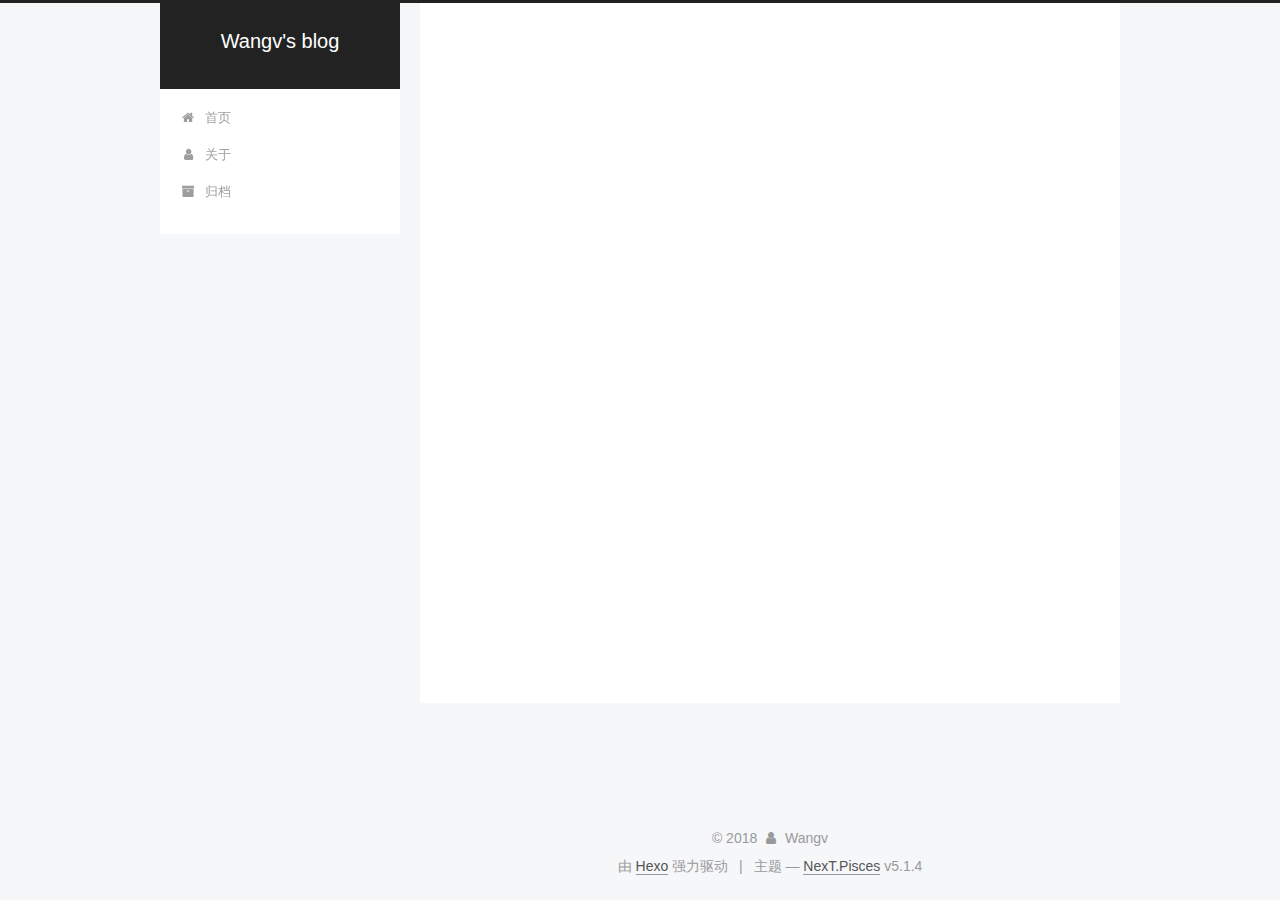
==== commit 4a39d7a1: "Site updated: 2018-09-05 15:36:50" ====
--- a/about/index.html
+++ b/about/index.html
@@ -83,7 +83,7 @@
 <meta property="og:type" content="website">
 <meta property="og:title" content="about">
 <meta property="og:url" content="http://yoursite.com/about/index.html">
-<meta property="og:site_name" content="Hexo">
+<meta property="og:site_name" content="Wangv&#39;s blog">
 <meta property="og:description" content="关于我你想知道什么呢？">
 <meta property="og:locale" content="zh-Hans">
 <meta property="og:updated_time" content="2018-09-04T13:41:12.320Z">
@@ -125,7 +125,7 @@
 
 
 
-  <title>about | Hexo</title>
+  <title>about | Wangv's blog</title>
   
 
 
@@ -155,7 +155,7 @@
     <div class="custom-logo-site-title">
       <a href="/"  class="brand" rel="start">
         <span class="logo-line-before"><i></i></span>
-        <span class="site-title">Hexo</span>
+        <span class="site-title">Wangv's blog</span>
         <span class="logo-line-after"><i></i></span>
       </a>
     </div>
@@ -190,6 +190,16 @@
         </li>
       
         
+        <li class="menu-item menu-item-about">
+          <a href="/about/" rel="section">
+            
+              <i class="menu-item-icon fa fa-fw fa-user"></i> <br />
+            
+            关于
+          </a>
+        </li>
+      
+        
         <li class="menu-item menu-item-archives">
           <a href="/archives/" rel="section">
             
@@ -295,7 +305,7 @@
           <div class="site-author motion-element" itemprop="author" itemscope itemtype="http://schema.org/Person">
             
               <p class="site-author-name" itemprop="name">Wangv</p>
-              <p class="site-description motion-element" itemprop="description"></p>
+              <p class="site-description motion-element" itemprop="description">做一个真诚善良又有趣不愚蠢的人。</p>
           </div>
 
           <nav class="site-state motion-element">
--- a/css/main.css
+++ b/css/main.css
@@ -1823,7 +1823,7 @@
   width: 4px;
   height: 4px;
   border-radius: 50%;
-  background: #ff4685;
+  background: #9cffc3;
 }
 .links-of-blogroll {
   font-size: 13px;
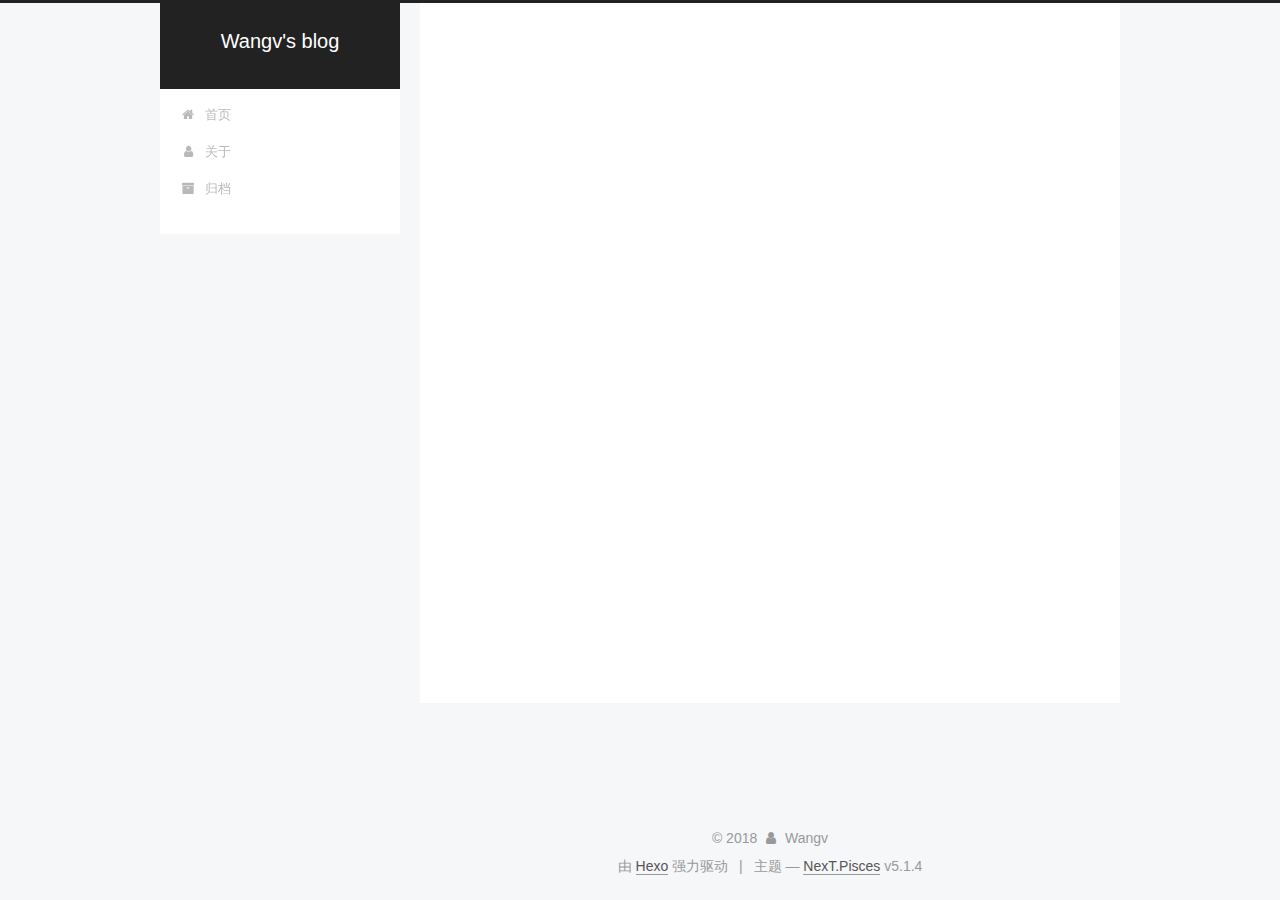
==== commit d3f49219: "Site updated: 2018-09-07 12:22:19" ====
--- a/about/index.html
+++ b/about/index.html
@@ -53,13 +53,13 @@
 <link href="/css/main.css?v=5.1.4" rel="stylesheet" type="text/css" />
 
 
-  <link rel="apple-touch-icon" sizes="180x180" href="/images/apple-touch-icon-next.png?v=5.1.4">
-
-
-  <link rel="icon" type="image/png" sizes="32x32" href="/images/favicon-32x32-next.png?v=5.1.4">
-
-
-  <link rel="icon" type="image/png" sizes="16x16" href="/images/favicon-16x16-next.png?v=5.1.4">
+  <link rel="apple-touch-icon" sizes="180x180" href="/images/moon.png?v=5.1.4">
+
+
+  <link rel="icon" type="image/png" sizes="32x32" href="/images/moon.png?v=5.1.4">
+
+
+  <link rel="icon" type="image/png" sizes="16x16" href="/images/moon.png?v=5.1.4">
 
 
   <link rel="mask-icon" href="/images/logo.svg?v=5.1.4" color="#222">
@@ -304,8 +304,12 @@
         <div class="site-overview">
           <div class="site-author motion-element" itemprop="author" itemscope itemtype="http://schema.org/Person">
             
+              <img class="site-author-image" itemprop="image"
+                src="/images/wangv.jpg"
+                alt="Wangv" />
+            
               <p class="site-author-name" itemprop="name">Wangv</p>
-              <p class="site-description motion-element" itemprop="description">做一个真诚善良又有趣不愚蠢的人。</p>
+              <p class="site-description motion-element" itemprop="description">既不真诚善良又无趣愚笨。</p>
           </div>
 
           <nav class="site-state motion-element">
@@ -315,7 +319,7 @@
               
                 <a href="/archives/">
               
-                  <span class="site-state-item-count">2</span>
+                  <span class="site-state-item-count">1</span>
                   <span class="site-state-item-name">日志</span>
                 </a>
               </div>
